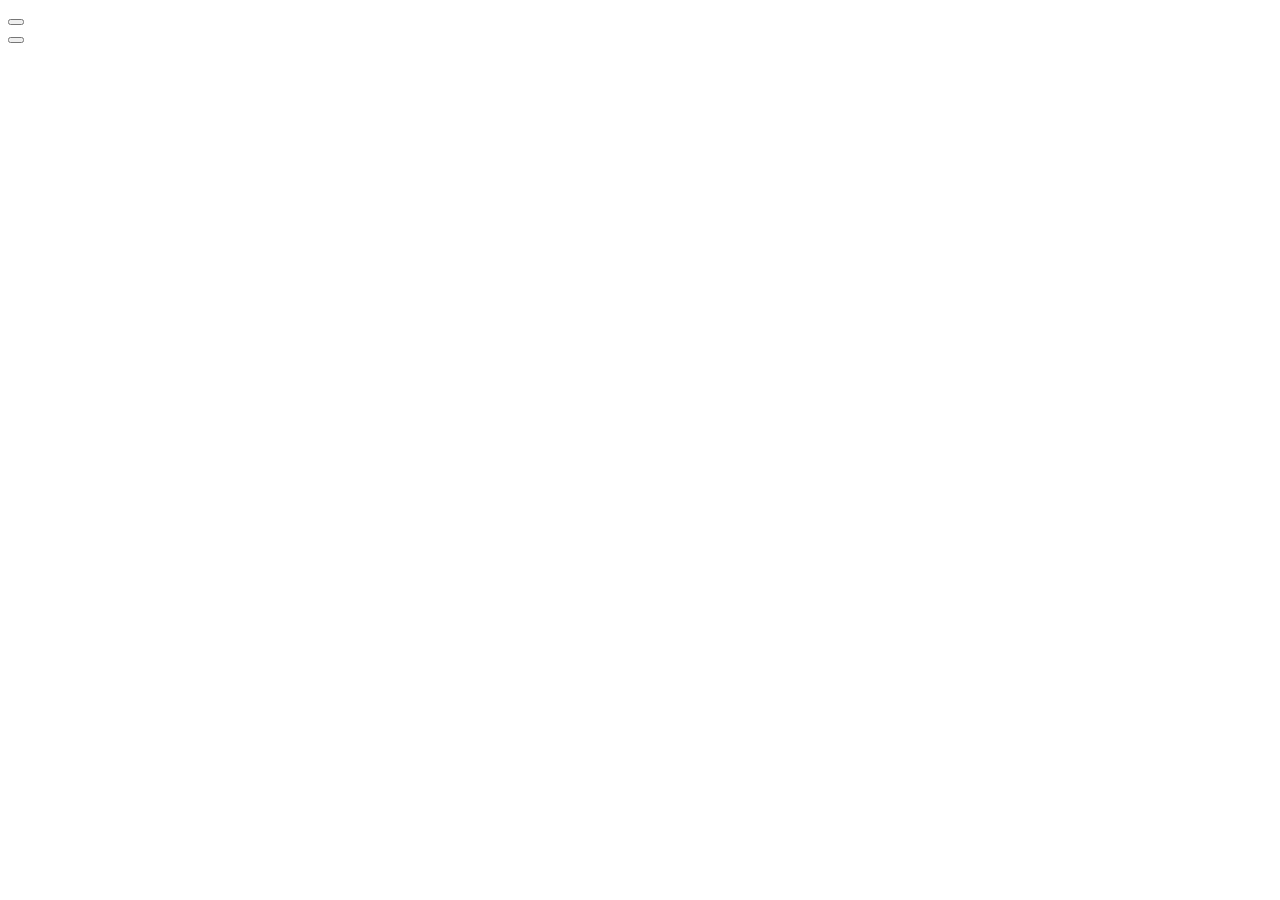
==== demo.html @ 3f3988b8 "Re-structure" ====
<!DOCTYPE html>
<html lang="en">

<head>
    <meta charset="UTF-8">
    <meta name="viewport" content="width=device-width, initial-scale=1.0">
    <meta http-equiv="X-UA-Compatible" content="ie=edge">
    <title>Unit Conversion Demo</title>
    
    <!--<script src="./unitDefinitions.js"></script>-->

    <link href="https://fonts.googleapis.com/css?family=Ubuntu:300,300i,400,400i,500,500i,700,700i" rel="stylesheet">

    <link rel="stylesheet" href="./demo.css">

    <script scr="./demo.js"></script>
    
</head>

<body>
    <div id="top" name="" class="">
        <button>

        </button>
    </div>
    <div id="bottom" name="" class="">
        <button>
            
        </button>
    </div>
</body>

</html>
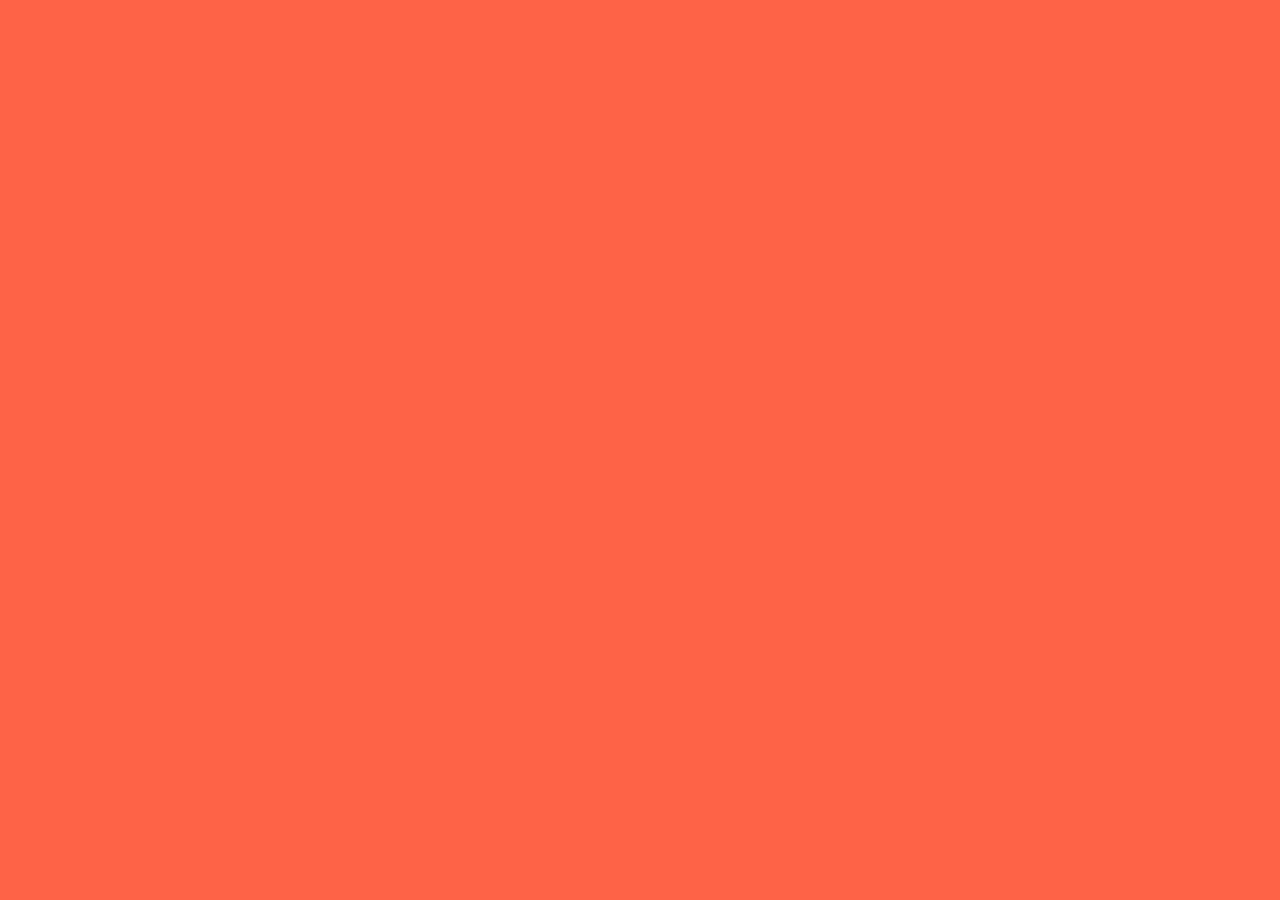
==== commit 831be3d6: "Creating layout for demo" ====
--- a/demo.html
+++ b/demo.html
@@ -3,8 +3,10 @@
 
 <head>
     <meta charset="UTF-8">
-    <meta name="viewport" content="width=device-width, initial-scale=1.0">
+    <meta name = "viewport" content = "initial-scale = 2.3, user-scalable = no">
     <meta http-equiv="X-UA-Compatible" content="ie=edge">
+    <meta name="apple-mobile-web-app-capable" content="yes">
+    <meta name="apple-mobile-web-app-status-bar-style" content="black-translucent">
     <title>Unit Conversion Demo</title>
     
     <!--<script src="./unitDefinitions.js"></script>-->
@@ -19,14 +21,14 @@
 
 <body>
     <div id="top" name="" class="">
-        <button>
-
-        </button>
+        <div class="">
+            
+        </div>
     </div>
     <div id="bottom" name="" class="">
-        <button>
+        <div class="">
             
-        </button>
+        </div>
     </div>
 </body>
 
--- a/demo.css
+++ b/demo.css
@@ -0,0 +1,79 @@
+* {
+  margin: 0;
+  padding: 0;
+}
+html,
+body {
+  height: 100%;
+}
+html body {
+  font-family: 'Ubuntu', sans-serif;
+  font-size: 100%;
+  font-weight: 400;
+  background-color: tomato;
+  position: fixed;
+}
+html body #top,
+html body #bottom {
+  height: 50%;
+  width: 100%;
+  padding: 5%;
+  box-sizing: border-box;
+}
+html body #top .button,
+html body #bottom .button {
+  position: relative;
+  box-sizing: border-box;
+  border-radius: 15px;
+  height: 100%;
+  width: 100%;
+  border: 1px solid dimgray;
+  border-bottom-width: 2px;
+  background-color: darkgray;
+}
+html body #top .button:focus,
+html body #bottom .button:focus {
+  outline: none;
+  border-bottom-width: 1px;
+  border-top-width: 2px;
+}
+html body #top .button .number,
+html body #bottom .button .number {
+  font-size: 800%;
+  font-weight: 700;
+  width: 100%;
+  text-align: center;
+  border: 0 none;
+  background-color: transparent;
+  color: white;
+  position: relative;
+  top: 20px;
+}
+html body #top .button .number:focus,
+html body #bottom .button .number:focus {
+  outline: none;
+}
+html body #top {
+  background-color: tomato;
+}
+html body #top .button {
+  background-color: tomato;
+  border-color: #a8412f;
+}
+html body #top .button:focus,
+html body #top .button:active {
+  border-color: #2e120d;
+  background-color: #8d3728;
+}
+html body #bottom {
+  background-color: mediumaquamarine;
+}
+html body #bottom .button {
+  background-color: mediumaquamarine;
+  border-color: #40806a;
+}
+html body #bottom .button:focus,
+html body #bottom .button:active {
+  border-color: #162c25;
+  background-color: #2e5c4d;
+}
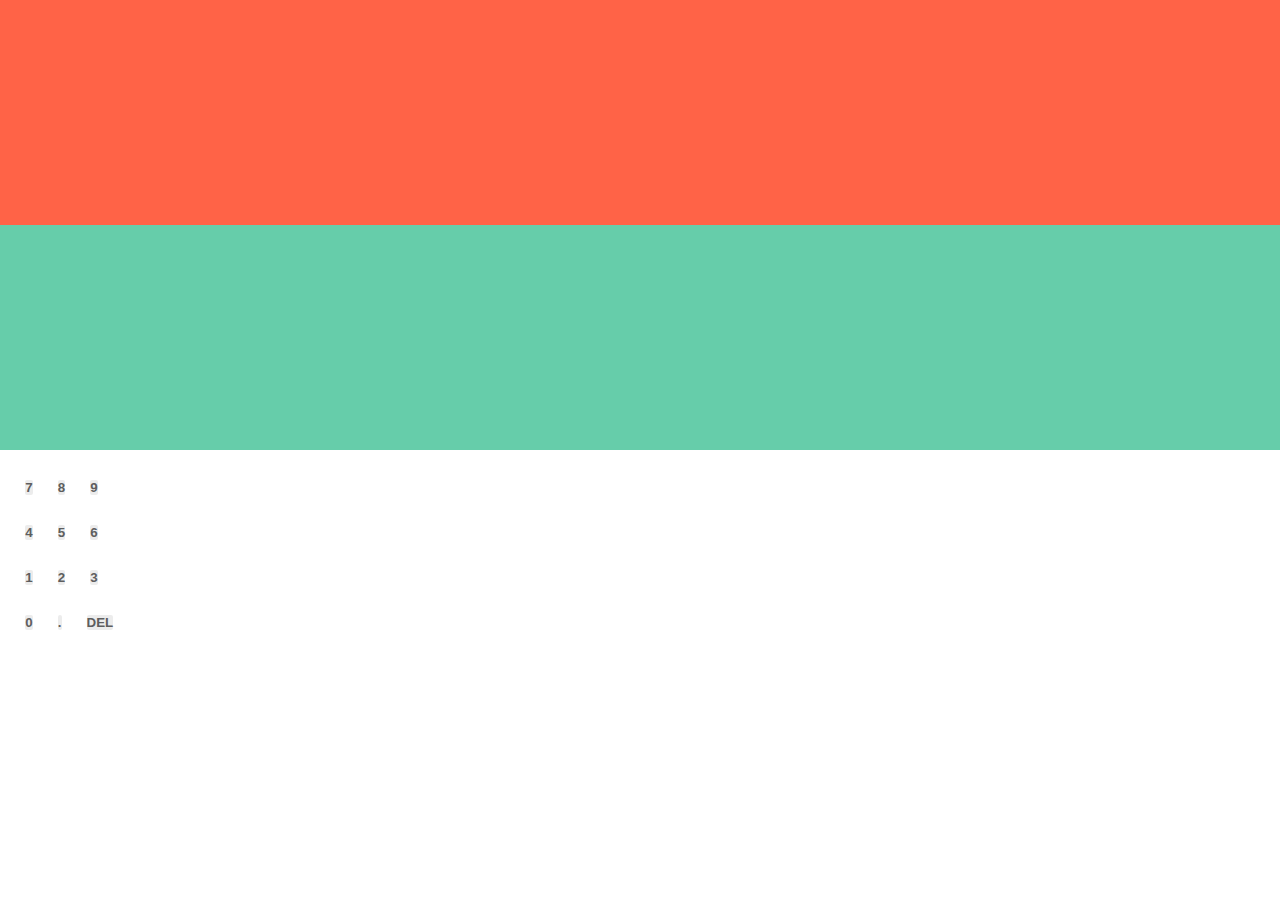
==== commit 8dc1be2e: "More layout work" ====
--- a/demo.html
+++ b/demo.html
@@ -6,28 +6,97 @@
     <meta name = "viewport" content = "initial-scale = 2.3, user-scalable = no">
     <meta http-equiv="X-UA-Compatible" content="ie=edge">
     <meta name="apple-mobile-web-app-capable" content="yes">
-    <meta name="apple-mobile-web-app-status-bar-style" content="black-translucent">
+    <meta name="apple-mobile-web-app-status-bar-style" content="default">
     <title>Unit Conversion Demo</title>
     
     <!--<script src="./unitDefinitions.js"></script>-->
+    <script src="https://ajax.googleapis.com/ajax/libs/jquery/2.2.4/jquery.min.js"></script>
+    <script src="https://ajax.googleapis.com/ajax/libs/jquery/3.3.1/jquery.min.js"></script>
+
 
     <link href="https://fonts.googleapis.com/css?family=Ubuntu:300,300i,400,400i,500,500i,700,700i" rel="stylesheet">
 
     <link rel="stylesheet" href="./demo.css">
 
-    <script scr="./demo.js"></script>
+    <script src="./demo.js"></script>
     
 </head>
 
-<body>
-    <div id="top" name="" class="">
-        <div class="">
-            
+<body scrolling="no">
+    <div id="valueOne" name="" class="sound">
+        &nbsp;
+    </div>
+    <div id="valueTwo" name="" class="sound">
+        &nbsp;
+    </div>
+    <div id="keyboard" name="" class="">
+        <div id="rowOne" class="">
+            <div class="keyCap">
+                <button class="keyButton">
+                    7
+                </button>
+            </div>
+            <div class="keyCap">
+                <button class="keyButton">
+                    8
+                </button>
+            </div>
+            <div class="keyCap">
+                <button class="keyButton">
+                    9
+                </button>
+            </div>
         </div>
-    </div>
-    <div id="bottom" name="" class="">
-        <div class="">
-            
+        <div id="rowTwo" class="">
+            <div class="keyCap">
+                <button class="keyButton">
+                    4
+                </button>
+            </div>
+            <div class="keyCap">
+                <button class="keyButton">
+                    5
+                </button>
+            </div>
+            <div class="keyCap">
+                <button class="keyButton">
+                    6
+                </button>
+            </div>
+        </div>
+        <div id="rowThree" class="">
+            <div class="keyCap">
+                <button class="keyButton">
+                    1
+                </button>
+            </div>
+            <div class="keyCap">
+                <button class="keyButton">
+                    2
+                </button>
+            </div>
+            <div class="keyCap">
+                <button class="keyButton">
+                    3
+                </button>
+            </div>
+        </div>
+        <div id="rowFour" class="">
+            <div class="keyCap">
+                <button class="keyButton">
+                    0
+                </button>
+            </div>
+            <div class="keyCap">
+                <button class="keyButton">
+                    .
+                </button>
+            </div>
+            <div class="keyCap">
+                <button class="keyButton">
+                    DEL
+                </button>
+            </div>
         </div>
     </div>
 </body>
--- a/demo.css
+++ b/demo.css
@@ -5,75 +5,112 @@
 html,
 body {
   height: 100%;
+  width: 100%;
 }
 html body {
   font-family: 'Ubuntu', sans-serif;
   font-size: 100%;
   font-weight: 400;
+  background-color: white;
+  position: fixed;
+  overflow: hidden;
+}
+html body #valueOne,
+html body #valueTwo,
+html body #keyboard {
+  display: inline-block;
+  position: relative;
+  width: 100%;
+}
+html body #valueOne {
   background-color: tomato;
-  position: fixed;
+  height: 25%;
 }
-html body #top,
-html body #bottom {
-  height: 50%;
-  width: 100%;
-  padding: 5%;
+html body #valueTwo {
+  background-color: mediumaquamarine;
+  height: 25%;
+}
+html body #keyboard {
+  background-color: white;
+  height: calc(120pt);
+}
+html body #keyboard #rowOne,
+html body #keyboard #rowTwo,
+html body #keyboard #rowThree,
+html body #keyboard #rowFour {
+  background-color: white;
   box-sizing: border-box;
+  padding: 0 1% 0 1%;
 }
-html body #top .button,
-html body #bottom .button {
-  position: relative;
+html body #keyboard #rowOne:last-of-type,
+html body #keyboard #rowTwo:last-of-type,
+html body #keyboard #rowThree:last-of-type,
+html body #keyboard #rowFour:last-of-type {
+  padding-bottom: 1%;
+}
+@media only screen and (min-device-width: 320px) and (max-device-width: 480px) and (orientation: portrait) {
+  html body #keyboard #rowOne,
+  html body #keyboard #rowTwo,
+  html body #keyboard #rowThree,
+  html body #keyboard #rowFour {
+    height: 22pt;
+  }
+}
+@media only screen and (min-device-width: 414px) and (max-device-width: 736px) and (orientation: portrait) {
+  html body #keyboard #rowOne,
+  html body #keyboard #rowTwo,
+  html body #keyboard #rowThree,
+  html body #keyboard #rowFour {
+    height: 28pt;
+  }
+}
+html body #keyboard .keyCap {
+  display: inline-block;
   box-sizing: border-box;
-  border-radius: 15px;
-  height: 100%;
-  width: 100%;
-  border: 1px solid dimgray;
-  border-bottom-width: 2px;
-  background-color: darkgray;
+  border: 0 none;
+  padding: 2% 1% 0 1%;
+  margin: 0;
+  margin-right: -3pt;
+  background-color: white;
 }
-html body #top .button:focus,
-html body #bottom .button:focus {
-  outline: none;
-  border-bottom-width: 1px;
-  border-top-width: 2px;
-}
-html body #top .button .number,
-html body #bottom .button .number {
-  font-size: 800%;
-  font-weight: 700;
-  width: 100%;
-  text-align: center;
-  border: 0 none;
-  background-color: transparent;
-  color: white;
-  position: relative;
-  top: 20px;
-}
-html body #top .button .number:focus,
-html body #bottom .button .number:focus {
+html body #keyboard .keyCap:focus,
+html body #keyboard .keyCap:active {
   outline: none;
 }
-html body #top {
-  background-color: tomato;
+@media only screen and (min-device-width: 320px) and (max-device-width: 480px) and (orientation: portrait) {
+  html body #keyboard .keyCap {
+    width: 34pt;
+    height: 22pt;
+  }
 }
-html body #top .button {
-  background-color: tomato;
-  border-color: #a8412f;
+@media only screen and (min-device-width: 414px) and (max-device-width: 736px) and (orientation: portrait) {
+  html body #keyboard .keyCap {
+    width: 44pt;
+    height: 28pt;
+  }
 }
-html body #top .button:focus,
-html body #top .button:active {
-  border-color: #2e120d;
-  background-color: #8d3728;
+html body #keyboard .keyCap .keyButton {
+  background-color: #ececec;
+  border: 0 none;
+  width: 100%;
+  height: 100%;
+  border-radius: 2px;
+  font-weight: 700;
+  color: #5e5e5e;
 }
-html body #bottom {
-  background-color: mediumaquamarine;
+html body #keyboard .keyCap .keyButton:focus {
+  outline: none;
 }
-html body #bottom .button {
-  background-color: mediumaquamarine;
-  border-color: #40806a;
+html body #keyboard .keyCap .keyButton:active {
+  background-color: #cfcfcf;
 }
-html body #bottom .button:focus,
-html body #bottom .button:active {
-  border-color: #162c25;
-  background-color: #2e5c4d;
+@media only screen and (min-device-width: 320px) and (max-device-width: 480px) and (orientation: portrait) {
+  html body #keyboard .keyCap .keyButton {
+    font-size: 65%;
+  }
 }
+@media only screen and (min-device-width: 414px) and (max-device-width: 736px) and (orientation: portrait) {
+  html body #keyboard .keyCap .keyButton {
+    font-size: 75%;
+  }
+}
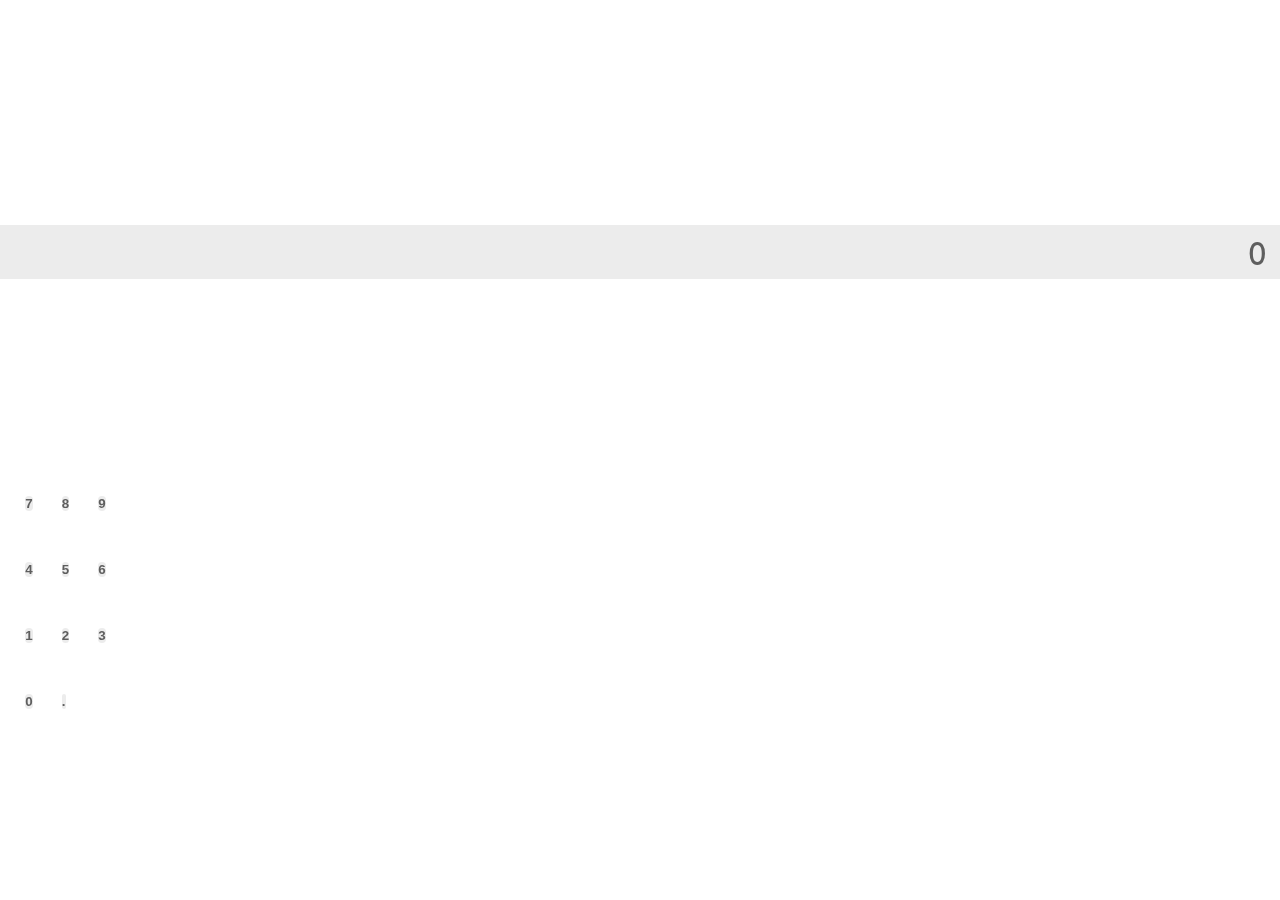
==== commit 47c06bf1: "Updating layouts" ====
--- a/demo.html
+++ b/demo.html
@@ -3,7 +3,7 @@
 
 <head>
     <meta charset="UTF-8">
-    <meta name = "viewport" content = "initial-scale = 2.3, user-scalable = no">
+    <meta name = "viewport" content = "initial-scale = 1.0, maximum-scale= 1.0, user-scalable = 0">
     <meta http-equiv="X-UA-Compatible" content="ie=edge">
     <meta name="apple-mobile-web-app-capable" content="yes">
     <meta name="apple-mobile-web-app-status-bar-style" content="default">
@@ -13,6 +13,8 @@
     <script src="https://ajax.googleapis.com/ajax/libs/jquery/2.2.4/jquery.min.js"></script>
     <script src="https://ajax.googleapis.com/ajax/libs/jquery/3.3.1/jquery.min.js"></script>
 
+    <link rel="stylesheet" href="https://use.fontawesome.com/releases/v5.2.0/css/all.css" integrity="sha384-hWVjflwFxL6sNzntih27bfxkr27PmbbK/iSvJ+a4+0owXq79v+lsFkW54bOGbiDQ"
+        crossorigin="anonymous">
 
     <link href="https://fonts.googleapis.com/css?family=Ubuntu:300,300i,400,400i,500,500i,700,700i" rel="stylesheet">
 
@@ -22,79 +24,100 @@
     
 </head>
 
-<body scrolling="no">
-    <div id="valueOne" name="" class="sound">
+<body scrolling="no" class="noselect">
+    <div id="valueOne" name="" class="">
         &nbsp;
     </div>
-    <div id="valueTwo" name="" class="sound">
-        &nbsp;
+    <div id="valueTwo" name="" class="">
+        <div id="valueTwoRowOne" class="">
+            <div id="valueTwoNumber" class="numberRow">
+                0
+            </div>
+        </div>
+        <div id="valueTwoRowTwo" class="">
+            <div class="keyCap">
+                <button class="keyButton clickSound">
+                    <i class="fas fa-trash-alt"></i>
+                </button>
+            </div>
+            <div class="keyCap">
+                <button class="keyButton clickSound">
+                    <i class="fas fa-ruler-horizontal"></i>
+                </button>
+            </div>
+            <div class="keyCap">
+                <button class="keyButton clickSound">
+                    <i class="fas fa-clipboard"></i>
+                </button>
+            </div>
+        </div>
     </div>
-    <div id="keyboard" name="" class="">
+    <div id="keypad" name="" class="">
         <div id="rowOne" class="">
             <div class="keyCap">
-                <button class="keyButton">
+                <button class="keyButton clickSound">
                     7
                 </button>
             </div>
             <div class="keyCap">
-                <button class="keyButton">
+                <button class="keyButton clickSound">
                     8
                 </button>
             </div>
             <div class="keyCap">
-                <button class="keyButton">
+                <button class="keyButton clickSound">
                     9
                 </button>
             </div>
         </div>
         <div id="rowTwo" class="">
             <div class="keyCap">
-                <button class="keyButton">
+                <button class="keyButton clickSound">
                     4
                 </button>
             </div>
             <div class="keyCap">
-                <button class="keyButton">
+                <button class="keyButton clickSound">
                     5
                 </button>
             </div>
             <div class="keyCap">
-                <button class="keyButton">
+                <button class="keyButton clickSound">
                     6
                 </button>
             </div>
         </div>
         <div id="rowThree" class="">
             <div class="keyCap">
-                <button class="keyButton">
+                <button class="keyButton clickSound">
                     1
                 </button>
             </div>
             <div class="keyCap">
-                <button class="keyButton">
+                <button class="keyButton clickSound">
                     2
                 </button>
             </div>
             <div class="keyCap">
-                <button class="keyButton">
+                <button class="keyButton clickSound">
                     3
                 </button>
             </div>
         </div>
         <div id="rowFour" class="">
             <div class="keyCap">
-                <button class="keyButton">
+                <button class="keyButton clickSound">
                     0
                 </button>
             </div>
             <div class="keyCap">
-                <button class="keyButton">
+                <button class="keyButton clickSound">
                     .
                 </button>
             </div>
             <div class="keyCap">
-                <button class="keyButton">
-                    DEL
+                <button class="keyButton clickSound">
+                    <i class="fas fa-backspace"></i>
                 </button>
             </div>
         </div>
--- a/demo.css
+++ b/demo.css
@@ -1,6 +1,21 @@
 * {
   margin: 0;
   padding: 0;
+}
+.noselect {
+  -webkit-touch-callout: none;
+  /* iOS Safari */
+  -webkit-user-select: none;
+  /* Safari */
+  -khtml-user-select: none;
+  /* Konqueror HTML */
+  -moz-user-select: none;
+  /* Firefox */
+  -ms-user-select: none;
+  /* Internet Explorer/Edge */
+  user-select: none;
+  /* Non-prefixed version, currently
+                                  supported by Chrome and Opera */
 }
 html,
 body {
@@ -9,7 +24,7 @@
 }
 html body {
   font-family: 'Ubuntu', sans-serif;
-  font-size: 100%;
+  font-size: 205%;
   font-weight: 400;
   background-color: white;
   position: fixed;
@@ -17,54 +32,98 @@
 }
 html body #valueOne,
 html body #valueTwo,
-html body #keyboard {
+html body #keypad {
   display: inline-block;
   position: relative;
   width: 100%;
 }
 html body #valueOne {
-  background-color: tomato;
   height: 25%;
 }
 html body #valueTwo {
-  background-color: mediumaquamarine;
+  background-color: white;
   height: 25%;
 }
-html body #keyboard {
-  background-color: white;
-  height: calc(120pt);
-}
-html body #keyboard #rowOne,
-html body #keyboard #rowTwo,
-html body #keyboard #rowThree,
-html body #keyboard #rowFour {
-  background-color: white;
+html body .numberRow {
+  text-align: right;
+  box-sizing: border-box;
+  padding: 5pt 10pt;
+  background-color: #ececec;
+  color: #5e5e5e;
+}
+@media only screen and (min-device-width: 320px) and (max-device-width: 480px) and (orientation: portrait) {
+  html body .numberRow {
+    font-size: 125%;
+    line-height: 52pt;
+    height: 62.5pt;
+  }
+}
+@media only screen and (min-device-width: 414px) and (max-device-width: 736px) and (orientation: portrait) {
+  html body .numberRow {
+    font-size: 215%;
+    line-height: 80pt;
+    height: 89pt;
+  }
+}
+@media only screen and (min-device-width: 320px) and (max-device-width: 480px) and (orientation: portrait) {
+  html body #keypad,
+  html body #valueTwoRowTwo {
+    height: calc(200pt);
+  }
+}
+@media only screen and (min-device-width: 414px) and (max-device-width: 736px) and (orientation: portrait) {
+  html body #keypad,
+  html body #valueTwoRowTwo {
+    height: calc(112pt);
+  }
+}
+html body #keypad #rowOne,
+html body #valueTwoRowTwo #rowOne,
+html body #keypad #rowTwo,
+html body #valueTwoRowTwo #rowTwo,
+html body #keypad #rowThree,
+html body #valueTwoRowTwo #rowThree,
+html body #keypad #rowFour,
+html body #valueTwoRowTwo #rowFour {
   box-sizing: border-box;
   padding: 0 1% 0 1%;
 }
-html body #keyboard #rowOne:last-of-type,
-html body #keyboard #rowTwo:last-of-type,
-html body #keyboard #rowThree:last-of-type,
-html body #keyboard #rowFour:last-of-type {
+html body #keypad #rowOne:last-of-type,
+html body #valueTwoRowTwo #rowOne:last-of-type,
+html body #keypad #rowTwo:last-of-type,
+html body #valueTwoRowTwo #rowTwo:last-of-type,
+html body #keypad #rowThree:last-of-type,
+html body #valueTwoRowTwo #rowThree:last-of-type,
+html body #keypad #rowFour:last-of-type,
+html body #valueTwoRowTwo #rowFour:last-of-type {
   padding-bottom: 1%;
 }
 @media only screen and (min-device-width: 320px) and (max-device-width: 480px) and (orientation: portrait) {
-  html body #keyboard #rowOne,
-  html body #keyboard #rowTwo,
-  html body #keyboard #rowThree,
-  html body #keyboard #rowFour {
-    height: 22pt;
-  }
-}
-@media only screen and (min-device-width: 414px) and (max-device-width: 736px) and (orientation: portrait) {
-  html body #keyboard #rowOne,
-  html body #keyboard #rowTwo,
-  html body #keyboard #rowThree,
-  html body #keyboard #rowFour {
-    height: 28pt;
-  }
-}
-html body #keyboard .keyCap {
+  html body #keypad #rowOne,
+  html body #valueTwoRowTwo #rowOne,
+  html body #keypad #rowTwo,
+  html body #valueTwoRowTwo #rowTwo,
+  html body #keypad #rowThree,
+  html body #valueTwoRowTwo #rowThree,
+  html body #keypad #rowFour,
+  html body #valueTwoRowTwo #rowFour {
+    height: 50pt;
+  }
+}
+@media only screen and (min-device-width: 414px) and (max-device-width: 736px) and (orientation: portrait) {
+  html body #keypad #rowOne,
+  html body #valueTwoRowTwo #rowOne,
+  html body #keypad #rowTwo,
+  html body #valueTwoRowTwo #rowTwo,
+  html body #keypad #rowThree,
+  html body #valueTwoRowTwo #rowThree,
+  html body #keypad #rowFour,
+  html body #valueTwoRowTwo #rowFour {
+    height: 65pt;
+  }
+}
+html body #keypad .keyCap,
+html body #valueTwoRowTwo .keyCap {
   display: inline-block;
   box-sizing: border-box;
   border: 0 none;
@@ -73,44 +132,77 @@
   margin-right: -3pt;
   background-color: white;
 }
-html body #keyboard .keyCap:focus,
-html body #keyboard .keyCap:active {
+html body #keypad .keyCap:focus,
+html body #valueTwoRowTwo .keyCap:focus,
+html body #keypad .keyCap:active,
+html body #valueTwoRowTwo .keyCap:active {
   outline: none;
 }
 @media only screen and (min-device-width: 320px) and (max-device-width: 480px) and (orientation: portrait) {
-  html body #keyboard .keyCap {
-    width: 34pt;
-    height: 22pt;
-  }
-}
-@media only screen and (min-device-width: 414px) and (max-device-width: 736px) and (orientation: portrait) {
-  html body #keyboard .keyCap {
-    width: 44pt;
-    height: 28pt;
-  }
-}
-html body #keyboard .keyCap .keyButton {
+  html body #keypad .keyCap,
+  html body #valueTwoRowTwo .keyCap {
+    width: 76.5pt;
+    height: 50pt;
+  }
+}
+@media only screen and (min-device-width: 414px) and (max-device-width: 736px) and (orientation: portrait) {
+  html body #keypad .keyCap,
+  html body #valueTwoRowTwo .keyCap {
+    width: 99.5pt;
+    height: 65pt;
+  }
+}
+html body #keypad .keyCap .keyButton,
+html body #valueTwoRowTwo .keyCap .keyButton {
   background-color: #ececec;
   border: 0 none;
   width: 100%;
   height: 100%;
-  border-radius: 2px;
+  border-radius: 4px;
   font-weight: 700;
   color: #5e5e5e;
 }
-html body #keyboard .keyCap .keyButton:focus {
+html body #keypad .keyCap .keyButton:focus,
+html body #valueTwoRowTwo .keyCap .keyButton:focus {
   outline: none;
 }
-html body #keyboard .keyCap .keyButton:active {
+html body #keypad .keyCap .keyButton:active,
+html body #valueTwoRowTwo .keyCap .keyButton:active {
   background-color: #cfcfcf;
 }
 @media only screen and (min-device-width: 320px) and (max-device-width: 480px) and (orientation: portrait) {
-  html body #keyboard .keyCap .keyButton {
+  html body #keypad .keyCap .keyButton,
+  html body #valueTwoRowTwo .keyCap .keyButton {
     font-size: 65%;
   }
 }
 @media only screen and (min-device-width: 414px) and (max-device-width: 736px) and (orientation: portrait) {
-  html body #keyboard .keyCap .keyButton {
+  html body #keypad .keyCap .keyButton,
+  html body #valueTwoRowTwo .keyCap .keyButton {
     font-size: 75%;
   }
 }
+html body #valueTwoRowTwo {
+  position: relative;
+  padding: 0 1% 0 1%;
+}
+@media only screen and (min-device-width: 320px) and (max-device-width: 480px) and (orientation: portrait) {
+  html body #valueTwoRowTwo {
+    height: 40pt;
+  }
+}
+@media only screen and (min-device-width: 414px) and (max-device-width: 736px) and (orientation: portrait) {
+  html body #valueTwoRowTwo {
+    height: 46pt;
+  }
+}
+@media only screen and (min-device-width: 320px) and (max-device-width: 480px) and (orientation: portrait) {
+  html body #valueTwoRowTwo .keyCap {
+    height: 39pt;
+  }
+}
+@media only screen and (min-device-width: 414px) and (max-device-width: 736px) and (orientation: portrait) {
+  html body #valueTwoRowTwo .keyCap {
+    height: 45pt;
+  }
+}
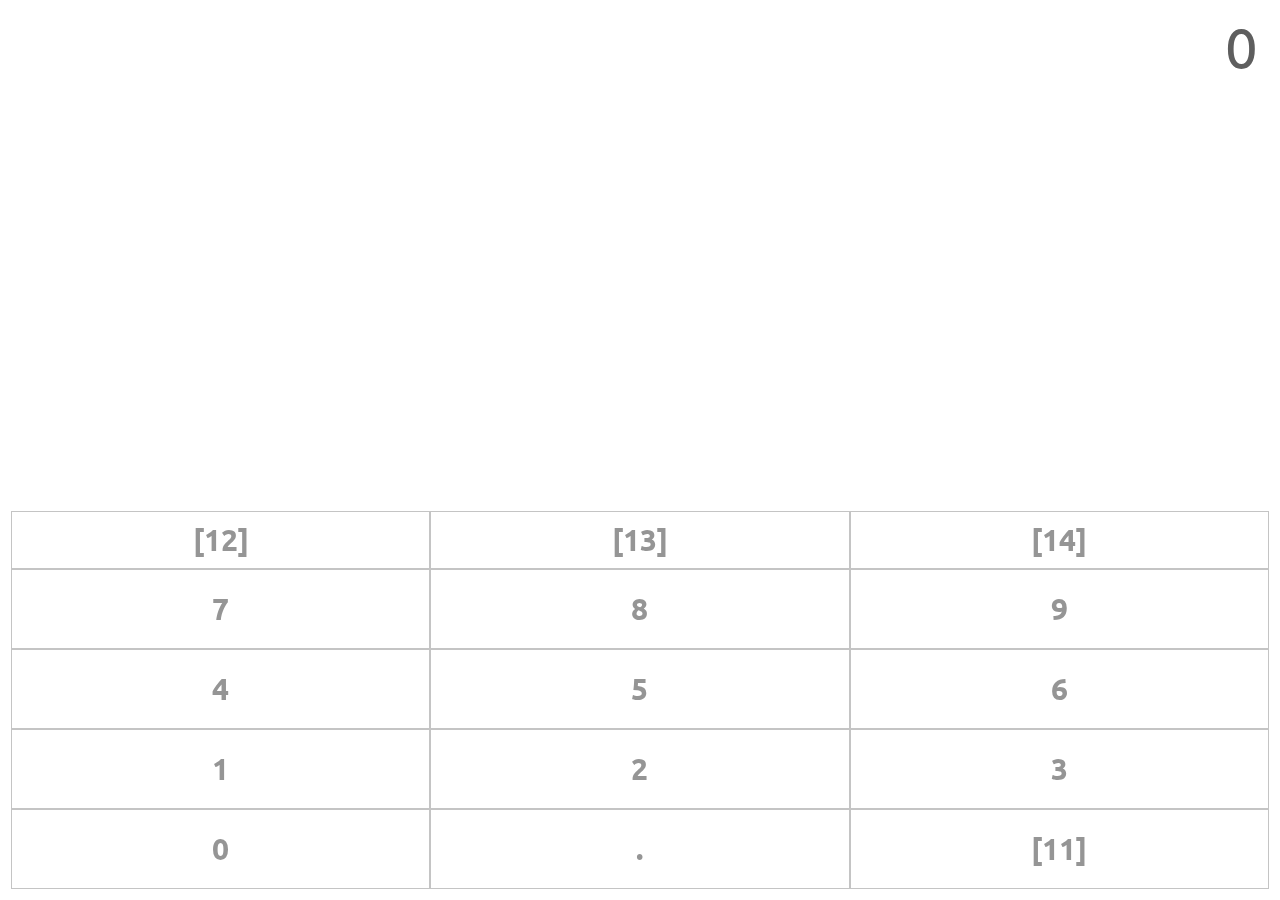
==== commit ff9da141: "updating keypad" ====
--- a/demo.html
+++ b/demo.html
@@ -25,102 +25,40 @@
 </head>
 
 <body scrolling="no" class="noselect">
-    <div id="valueOne" name="" class="">
-        &nbsp;
-    </div>
-    <div id="valueTwo" name="" class="">
-        <div id="valueTwoRowOne" class="">
+
+    <div id="appWrapper" class="wrapper">
+         <div id="dataOutput">
             <div id="valueTwoNumber" class="numberRow">
                 0
             </div>
-        </div>
-        <div id="valueTwoRowTwo" class="">
-            <div class="keyCap">
-                <button class="keyButton clickSound">
-                    <i class="fas fa-trash-alt"></i>
-                </button>
+         </div>
+         <div id="keypad" class="">
+            <div id="keypadRow5" class="keypadRow">
+                <button id="12" class="keyCap key12">[12]</button><!--
+                --><button id="13" class="keyCap key13">[13]</button><!--
+                --><button id="14" class="keyCap key14">[14]</button>
             </div>
-            <div class="keyCap">
-                <button class="keyButton clickSound">
-                    <i class="fas fa-ruler-horizontal"></i>
-                </button>
+            <div id="keypadRow4" class="keypadRow">
+                <button id="7" class="keyCap key7">7</button><!--
+                --><button id="8" class="keyCap key8">8</button><!--
+                --><button id="9" class="keyCap key9">9</button>
             </div>
-            <div class="keyCap">
-                <button class="keyButton clickSound">
-                    <i class="fas fa-clipboard"></i>
-                </button>
+            <div id="keypadRow3" class="keypadRow">
+                <button id="4" class="keyCap key4">4</button><!--
+                --><button id="5" class="keyCap key5">5</button><!--
+                --><button id="6" class="keyCap key6">6</button>
             </div>
-        </div>
-    </div>
-    <div id="keypad" name="" class="">
-        <div id="rowOne" class="">
-            <div class="keyCap">
-                <button class="keyButton clickSound">
-                    7
-                </button>
+            <div id="keypadRow2" class="keypadRow">
+                <button id="1" class="keyCap key1">1</button><!--
+                --><button id="2" class="keyCap key2">2</button><!--
+                --><button id="3" class="keyCap key3">3</button>
             </div>
-            <div class="keyCap">
-                <button class="keyButton clickSound">
-                    8
-                </button>
+            <div id="keypadRow1" class="keypadRow">
+                <button id="0" class="keyCap key0">0</button><!--
+                --><button id="10" class="keyCap key10">.</button><!--
+                --><button id="11" class="keyCap key11">[11]</button>
             </div>
-            <div class="keyCap">
-                <button class="keyButton clickSound">
-                    9
-                </button>
-            </div>
-        </div>
-        <div id="rowTwo" class="">
-            <div class="keyCap">
-                <button class="keyButton clickSound">
-                    4
-                </button>
-            </div>
-            <div class="keyCap">
-                <button class="keyButton clickSound">
-                    5
-                </button>
-            </div>
-            <div class="keyCap">
-                <button class="keyButton clickSound">
-                    6
-                </button>
-            </div>
-        </div>
-        <div id="rowThree" class="">
-            <div class="keyCap">
-                <button class="keyButton clickSound">
-                    1
-                </button>
-            </div>
-            <div class="keyCap">
-                <button class="keyButton clickSound">
-                    2
-                </button>
-            </div>
-            <div class="keyCap">
-                <button class="keyButton clickSound">
-                    3
-                </button>
-            </div>
-        </div>
-        <div id="rowFour" class="">
-            <div class="keyCap">
-                <button class="keyButton clickSound">
-                    0
-                </button>
-            </div>
-            <div class="keyCap">
-                <button class="keyButton clickSound">
-                    .
-                </button>
-            </div>
-            <div class="keyCap">
-                <button class="keyButton clickSound">
-                    <i class="fas fa-backspace"></i>
-                </button>
-            </div>
-        </div>
+         </div>
     </div>
 </body>
 
--- a/demo.css
+++ b/demo.css
@@ -14,9 +14,9 @@
   -ms-user-select: none;
   /* Internet Explorer/Edge */
   user-select: none;
-  /* Non-prefixed version, currently
-                                  supported by Chrome and Opera */
+  /* Non-prefixed version, currently supported by Chrome and Opera */
 }
+/*https://stackoverflow.com/questions/826782/how-to-disable-text-selection-highlighting*/
 html,
 body {
   height: 100%;
@@ -30,179 +30,65 @@
   position: fixed;
   overflow: hidden;
 }
-html body #valueOne,
-html body #valueTwo,
-html body #keypad {
-  display: inline-block;
-  position: relative;
-  width: 100%;
+html body #appWrapper {
+  position: absolute;
+  top: 8pt;
+  bottom: 8pt;
+  left: 8pt;
+  right: 8pt;
 }
-html body #valueOne {
-  height: 25%;
+html body #appWrapper #valueTwoNumber {
+  font-size: 58px;
+  text-align: right;
+  padding-right: 11px;
+  color: #5E5E5E;
 }
-html body #valueTwo {
+html body #appWrapper #keypad {
+  position: absolute;
+  bottom: 0;
+  left: 0;
+  right: 0;
+  padding: 0;
+  margin: 0;
+  text-align: center;
+}
+html body #appWrapper #keypad .keyCap {
   background-color: white;
-  height: 25%;
+  box-sizing: border-box;
+  width: 33.3%;
+  height: 100%;
+  margin: 0;
+  border: 1px solid #C4C4C4;
+  font-family: 'Ubuntu', sans-serif;
+  font-weight: 700;
+  font-size: 30px;
+  line-height: normal;
+  color: #959595;
 }
-html body .numberRow {
-  text-align: right;
-  box-sizing: border-box;
-  padding: 5pt 10pt;
-  background-color: #ececec;
-  color: #5e5e5e;
+html body #appWrapper #keypad .keyCap:focus {
+  outline: 0;
 }
-@media only screen and (min-device-width: 320px) and (max-device-width: 480px) and (orientation: portrait) {
-  html body .numberRow {
-    font-size: 125%;
-    line-height: 52pt;
-    height: 62.5pt;
-  }
+html body #appWrapper #keypad .keyCap:active {
+  border-width: 2px;
+  border-color: #C0C0C0;
+  background-color: #FAFAFA;
 }
-@media only screen and (min-device-width: 414px) and (max-device-width: 736px) and (orientation: portrait) {
-  html body .numberRow {
-    font-size: 215%;
-    line-height: 80pt;
-    height: 89pt;
-  }
+html body #appWrapper #keypad .key0,
+html body #appWrapper #keypad .key1,
+html body #appWrapper #keypad .key2,
+html body #appWrapper #keypad .key3,
+html body #appWrapper #keypad .key4,
+html body #appWrapper #keypad .key5,
+html body #appWrapper #keypad .key6,
+html body #appWrapper #keypad .key7,
+html body #appWrapper #keypad .key8,
+html body #appWrapper #keypad .key9,
+html body #appWrapper #keypad .key10,
+html body #appWrapper #keypad .key11 {
+  height: 60pt;
 }
-@media only screen and (min-device-width: 320px) and (max-device-width: 480px) and (orientation: portrait) {
-  html body #keypad,
-  html body #valueTwoRowTwo {
-    height: calc(200pt);
-  }
+html body #appWrapper #keypad .key12,
+html body #appWrapper #keypad .key13,
+html body #appWrapper #keypad .key14 {
+  height: 44pt;
 }
-@media only screen and (min-device-width: 414px) and (max-device-width: 736px) and (orientation: portrait) {
-  html body #keypad,
-  html body #valueTwoRowTwo {
-    height: calc(112pt);
-  }
-}
-html body #keypad #rowOne,
-html body #valueTwoRowTwo #rowOne,
-html body #keypad #rowTwo,
-html body #valueTwoRowTwo #rowTwo,
-html body #keypad #rowThree,
-html body #valueTwoRowTwo #rowThree,
-html body #keypad #rowFour,
-html body #valueTwoRowTwo #rowFour {
-  box-sizing: border-box;
-  padding: 0 1% 0 1%;
-}
-html body #keypad #rowOne:last-of-type,
-html body #valueTwoRowTwo #rowOne:last-of-type,
-html body #keypad #rowTwo:last-of-type,
-html body #valueTwoRowTwo #rowTwo:last-of-type,
-html body #keypad #rowThree:last-of-type,
-html body #valueTwoRowTwo #rowThree:last-of-type,
-html body #keypad #rowFour:last-of-type,
-html body #valueTwoRowTwo #rowFour:last-of-type {
-  padding-bottom: 1%;
-}
-@media only screen and (min-device-width: 320px) and (max-device-width: 480px) and (orientation: portrait) {
-  html body #keypad #rowOne,
-  html body #valueTwoRowTwo #rowOne,
-  html body #keypad #rowTwo,
-  html body #valueTwoRowTwo #rowTwo,
-  html body #keypad #rowThree,
-  html body #valueTwoRowTwo #rowThree,
-  html body #keypad #rowFour,
-  html body #valueTwoRowTwo #rowFour {
-    height: 50pt;
-  }
-}
-@media only screen and (min-device-width: 414px) and (max-device-width: 736px) and (orientation: portrait) {
-  html body #keypad #rowOne,
-  html body #valueTwoRowTwo #rowOne,
-  html body #keypad #rowTwo,
-  html body #valueTwoRowTwo #rowTwo,
-  html body #keypad #rowThree,
-  html body #valueTwoRowTwo #rowThree,
-  html body #keypad #rowFour,
-  html body #valueTwoRowTwo #rowFour {
-    height: 65pt;
-  }
-}
-html body #keypad .keyCap,
-html body #valueTwoRowTwo .keyCap {
-  display: inline-block;
-  box-sizing: border-box;
-  border: 0 none;
-  padding: 2% 1% 0 1%;
-  margin: 0;
-  margin-right: -3pt;
-  background-color: white;
-}
-html body #keypad .keyCap:focus,
-html body #valueTwoRowTwo .keyCap:focus,
-html body #keypad .keyCap:active,
-html body #valueTwoRowTwo .keyCap:active {
-  outline: none;
-}
-@media only screen and (min-device-width: 320px) and (max-device-width: 480px) and (orientation: portrait) {
-  html body #keypad .keyCap,
-  html body #valueTwoRowTwo .keyCap {
-    width: 76.5pt;
-    height: 50pt;
-  }
-}
-@media only screen and (min-device-width: 414px) and (max-device-width: 736px) and (orientation: portrait) {
-  html body #keypad .keyCap,
-  html body #valueTwoRowTwo .keyCap {
-    width: 99.5pt;
-    height: 65pt;
-  }
-}
-html body #keypad .keyCap .keyButton,
-html body #valueTwoRowTwo .keyCap .keyButton {
-  background-color: #ececec;
-  border: 0 none;
-  width: 100%;
-  height: 100%;
-  border-radius: 4px;
-  font-weight: 700;
-  color: #5e5e5e;
-}
-html body #keypad .keyCap .keyButton:focus,
-html body #valueTwoRowTwo .keyCap .keyButton:focus {
-  outline: none;
-}
-html body #keypad .keyCap .keyButton:active,
-html body #valueTwoRowTwo .keyCap .keyButton:active {
-  background-color: #cfcfcf;
-}
-@media only screen and (min-device-width: 320px) and (max-device-width: 480px) and (orientation: portrait) {
-  html body #keypad .keyCap .keyButton,
-  html body #valueTwoRowTwo .keyCap .keyButton {
-    font-size: 65%;
-  }
-}
-@media only screen and (min-device-width: 414px) and (max-device-width: 736px) and (orientation: portrait) {
-  html body #keypad .keyCap .keyButton,
-  html body #valueTwoRowTwo .keyCap .keyButton {
-    font-size: 75%;
-  }
-}
-html body #valueTwoRowTwo {
-  position: relative;
-  padding: 0 1% 0 1%;
-}
-@media only screen and (min-device-width: 320px) and (max-device-width: 480px) and (orientation: portrait) {
-  html body #valueTwoRowTwo {
-    height: 40pt;
-  }
-}
-@media only screen and (min-device-width: 414px) and (max-device-width: 736px) and (orientation: portrait) {
-  html body #valueTwoRowTwo {
-    height: 46pt;
-  }
-}
-@media only screen and (min-device-width: 320px) and (max-device-width: 480px) and (orientation: portrait) {
-  html body #valueTwoRowTwo .keyCap {
-    height: 39pt;
-  }
-}
-@media only screen and (min-device-width: 414px) and (max-device-width: 736px) and (orientation: portrait) {
-  html body #valueTwoRowTwo .keyCap {
-    height: 45pt;
-  }
-}
